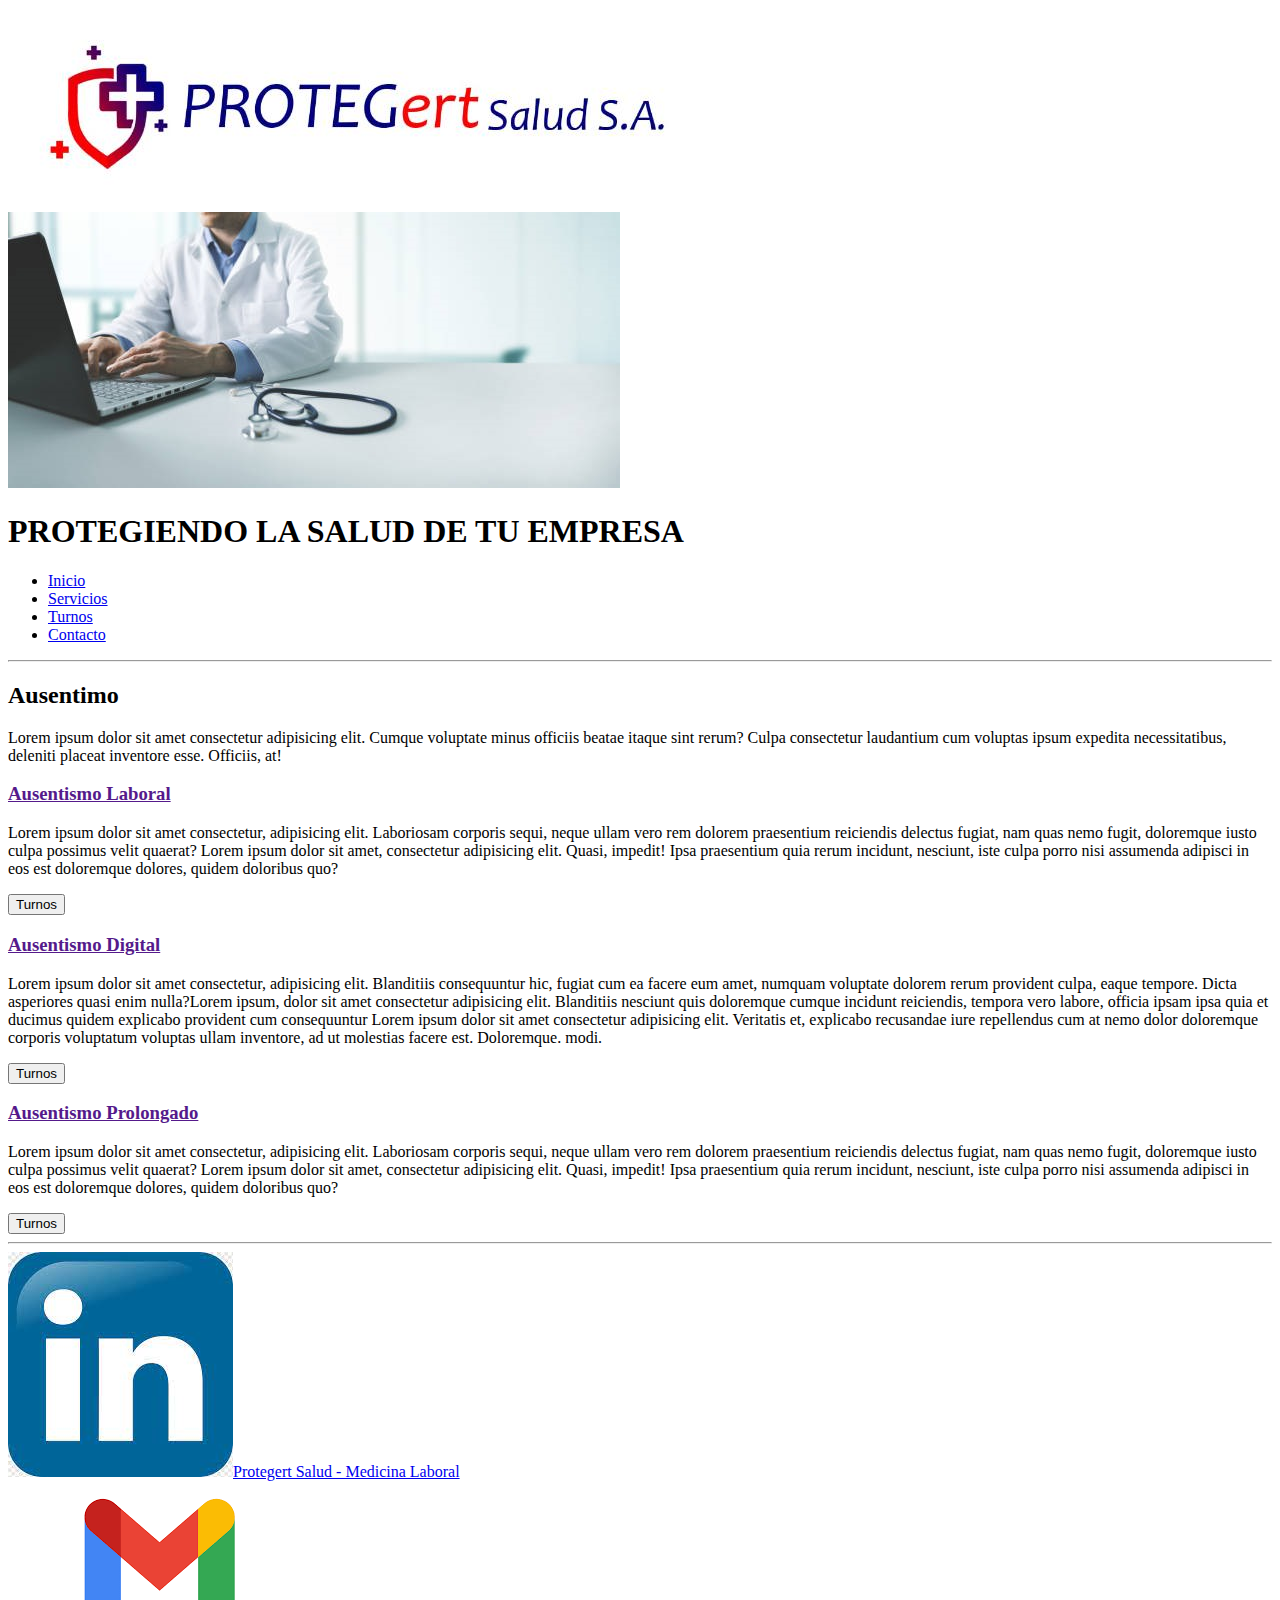
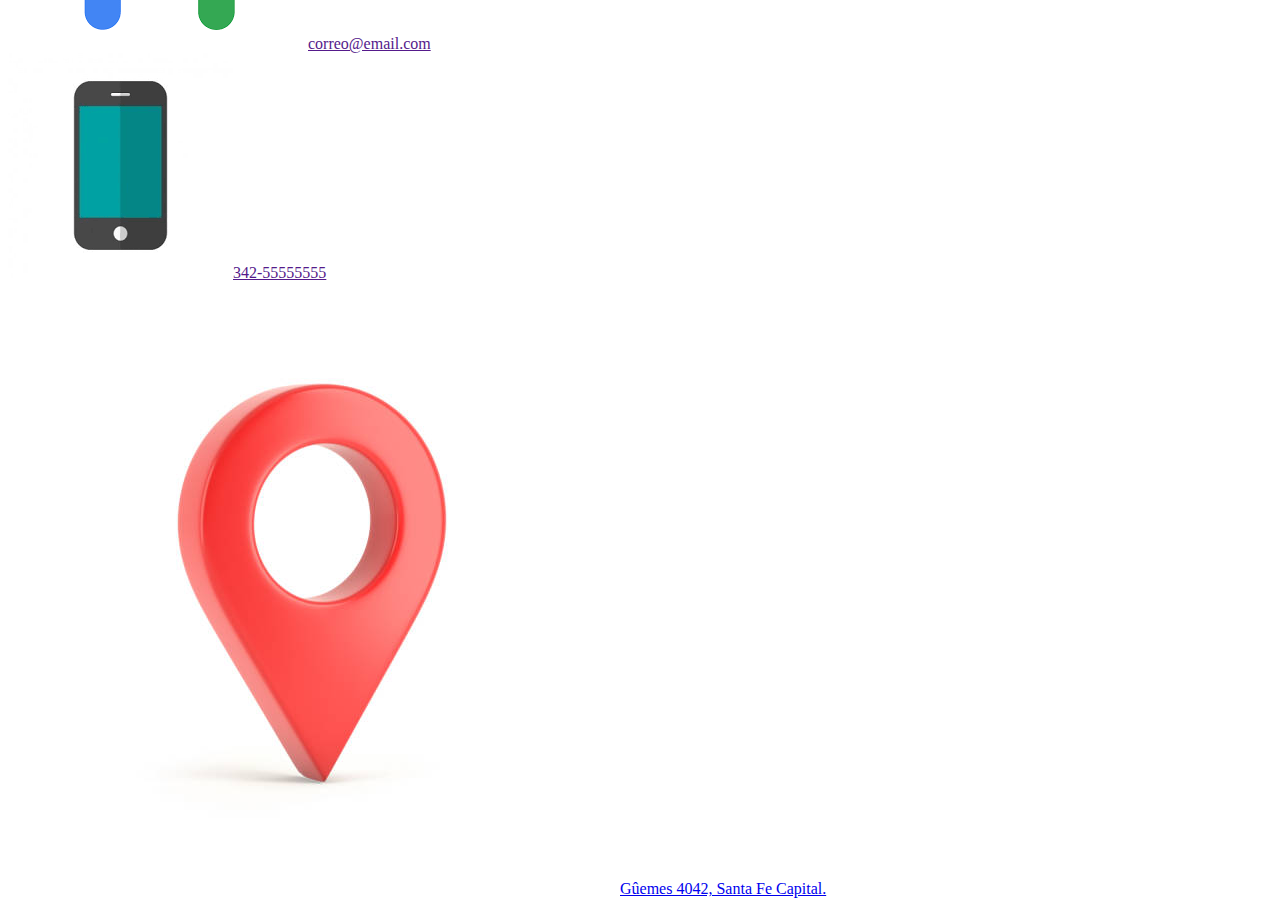
==== Protegert/pages/ausentismo.html @ c97d6693 "comienzo de proyecto" ====
<!DOCTYPE html>
<html lang="en">
  <head>
      <meta charset="UTF-8">
      <meta http-equiv="X-UA-Compatible" content="IE=edge">
      <meta name="viewport" content="width=device-width, initial-scale=1.0">
      <link rel="stylesheet" href="../../CSS/style.css">
      <title>Ausentismo Laboral | Protegert Salud</title>
  </head>
<body>
  <header>
    <section class="encabezado">
    <div><article> <img src="../Imagen/WhatsApp Image 2021-12-01 at 22.38.21.jpeg" alt="Logo"></article></div> 
    <div><article><img src="../Imagen/Logos/fondo-pag/medico-en-escritorio.jpg" alt="medicos"></article></div>

    </section>  
    <H1>PROTEGIENDO LA SALUD DE TU EMPRESA</H1>      

      <nav>
        <ul class=".color-magenta">
          <li><a href="./index.html" target="_blank">Inicio</a></li>
          <li> <a href="./Protegert/pages/servicios.html">Servicios</a></li>  
          <li> <a href="./Protegert/pages/turnos.html" target="_blank">Turnos</a></li>
          <li><a href="#contacto-protegert">Contacto</a></li>
        </ul>
      </nav> 
  </header>
    <hr>
    <div><h2>Ausentimo</h2><p>Lorem ipsum dolor sit amet consectetur adipisicing elit. Cumque voluptate minus officiis beatae itaque sint rerum? Culpa consectetur laudantium cum voluptas ipsum expedita necessitatibus, deleniti placeat inventore esse. Officiis, at!</p></div>
    <section><div><a href=""> <h3>Ausentismo Laboral</h3></a> <p>Lorem ipsum dolor sit amet consectetur, adipisicing elit. Laboriosam corporis sequi, neque ullam vero rem dolorem praesentium reiciendis delectus fugiat, nam quas nemo fugit, doloremque iusto culpa possimus velit quaerat? Lorem ipsum dolor sit amet, consectetur adipisicing elit. Quasi, impedit! Ipsa praesentium quia rerum incidunt, nesciunt, iste culpa porro nisi assumenda adipisci in eos est doloremque dolores, quidem doloribus quo?</p></div></section><button><a href="../pages/turnos.html#turno-protegert" alt="Turnos" ></a>Turnos</button>
    <section></section><div><a href=""><h3>Ausentismo Digital</h3> </a><p>Lorem ipsum dolor sit amet consectetur, adipisicing elit. Blanditiis consequuntur hic, fugiat cum ea facere eum amet, numquam voluptate dolorem rerum provident culpa, eaque tempore. Dicta asperiores quasi enim nulla?Lorem ipsum, dolor sit amet consectetur adipisicing elit. Blanditiis nesciunt quis doloremque cumque incidunt reiciendis, tempora vero labore, officia ipsam ipsa quia et ducimus quidem explicabo provident cum consequuntur Lorem ipsum dolor sit amet consectetur adipisicing elit. Veritatis et, explicabo recusandae iure repellendus cum at nemo dolor doloremque corporis voluptatum voluptas ullam inventore, ad ut molestias facere est. Doloremque. modi.</p></div></section><button><a href="./turnos.html#turno-protegert" alt="Turnos" target="_blank" ></a>Turnos</button>
    <section></section><div><a href=""> <h3>Ausentismo Prolongado</h3> </a><p>Lorem ipsum dolor sit amet consectetur, adipisicing elit. Laboriosam corporis sequi, neque ullam vero rem dolorem praesentium reiciendis delectus fugiat, nam quas nemo fugit, doloremque iusto culpa possimus velit quaerat? Lorem ipsum dolor sit amet, consectetur adipisicing elit. Quasi, impedit! Ipsa praesentium quia rerum incidunt, nesciunt, iste culpa porro nisi assumenda adipisci in eos est doloremque dolores, quidem doloribus quo?</p></div></section><button><a href="../pages/turnos.html#turno-protegert" alt="Turnos" ></a>Turnos</button>

  
    <hr>
  <footer class="contacto" id="contacto-protegert"> 
    <div> <article><img src="../Imagen/Logos/descarga.jpg" alt="Linkedin"><a href="https://www.linkedin.com/company/protegert-salud-s-a-medicina-laboral/">Protegert Salud - Medicina Laboral</a></article></div>
    <div> <article><img src="../Imagen/Logos/gmail.png" alt="Email"><a href="">correo@email.com</a></article></div>
    <div> <article><img src="../Imagen/Logos/descarga.png" alt="telefono"><a href="">342-55555555</a></article></div>
    <div> <article><img src="../Imagen/Logos/istockphoto-1182235539-612x612.jpg" alt="ubicación"><a href="https://goo.gl/maps/Kvv3pyG7opq2ytH77">Gûemes 4042, Santa Fe Capital.</a></article></div>
  </footer>
  </header id="contacto-protegert">
</body>
</html>
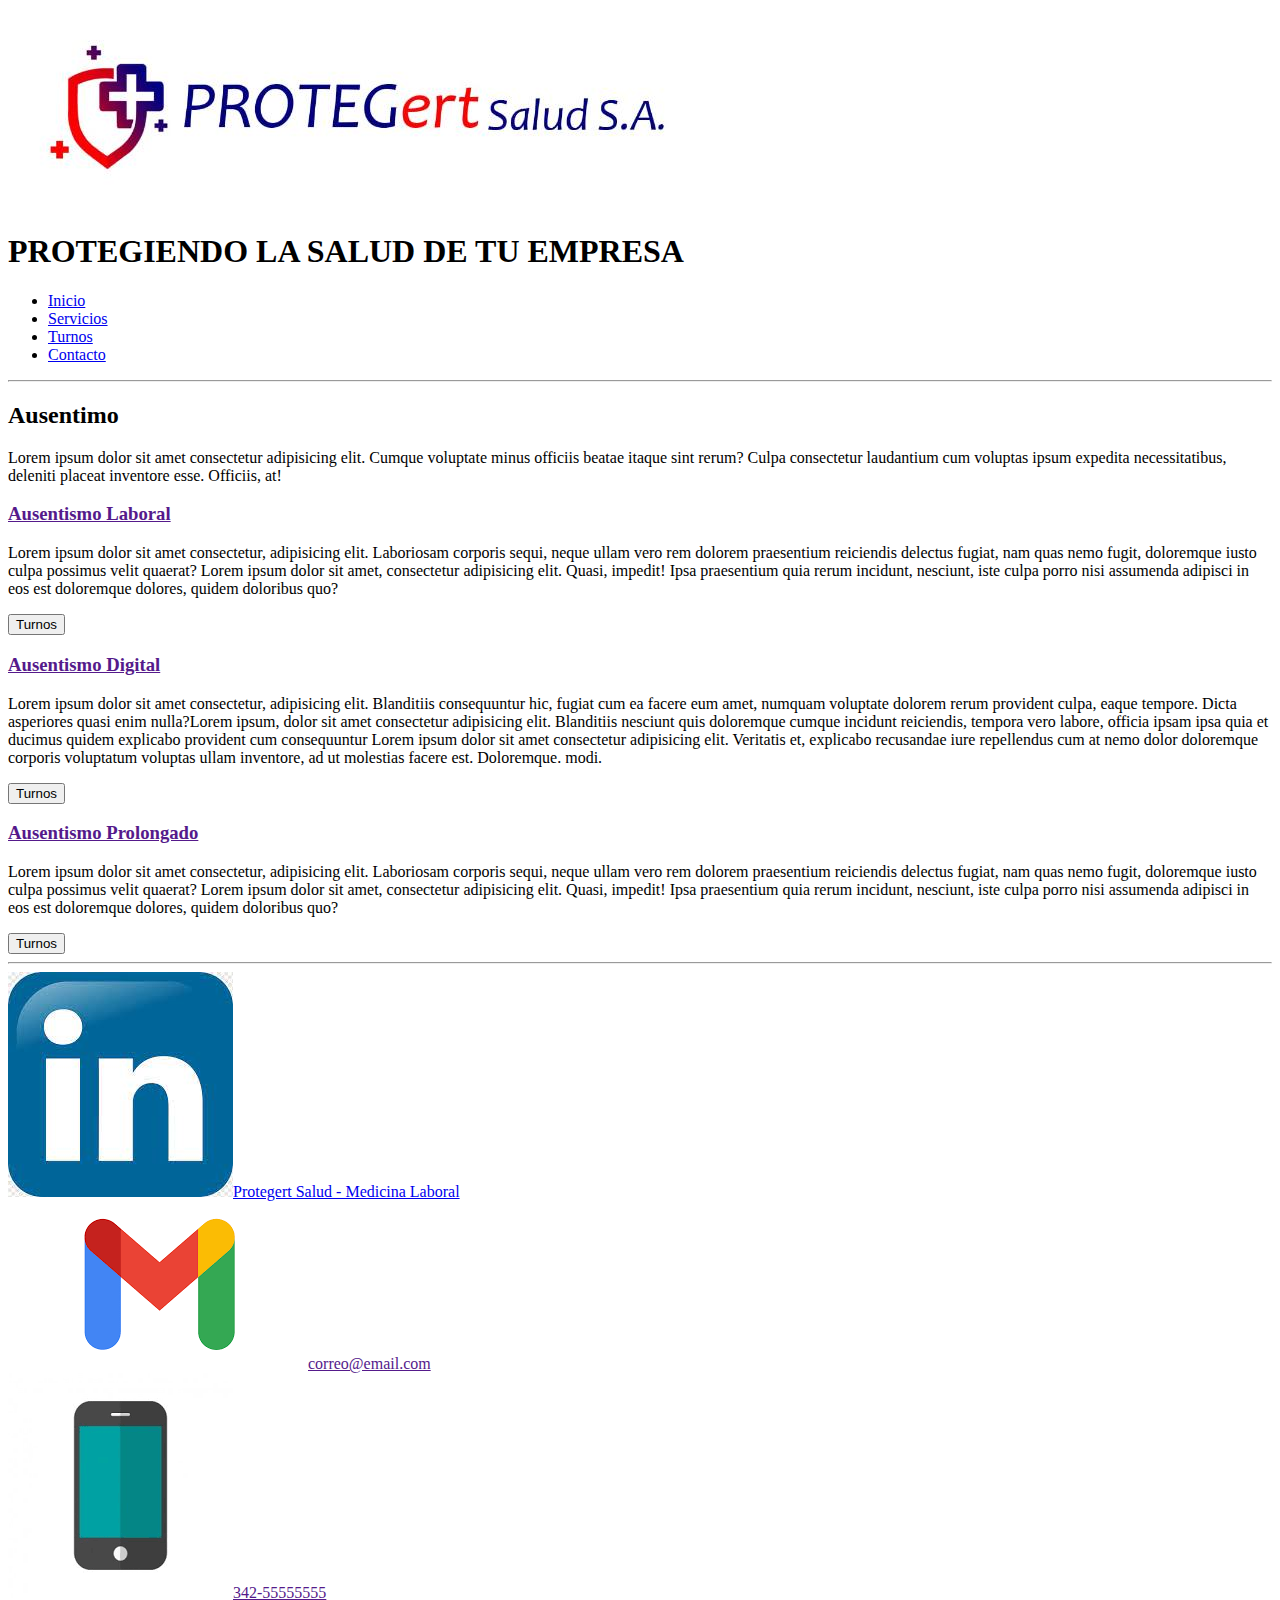
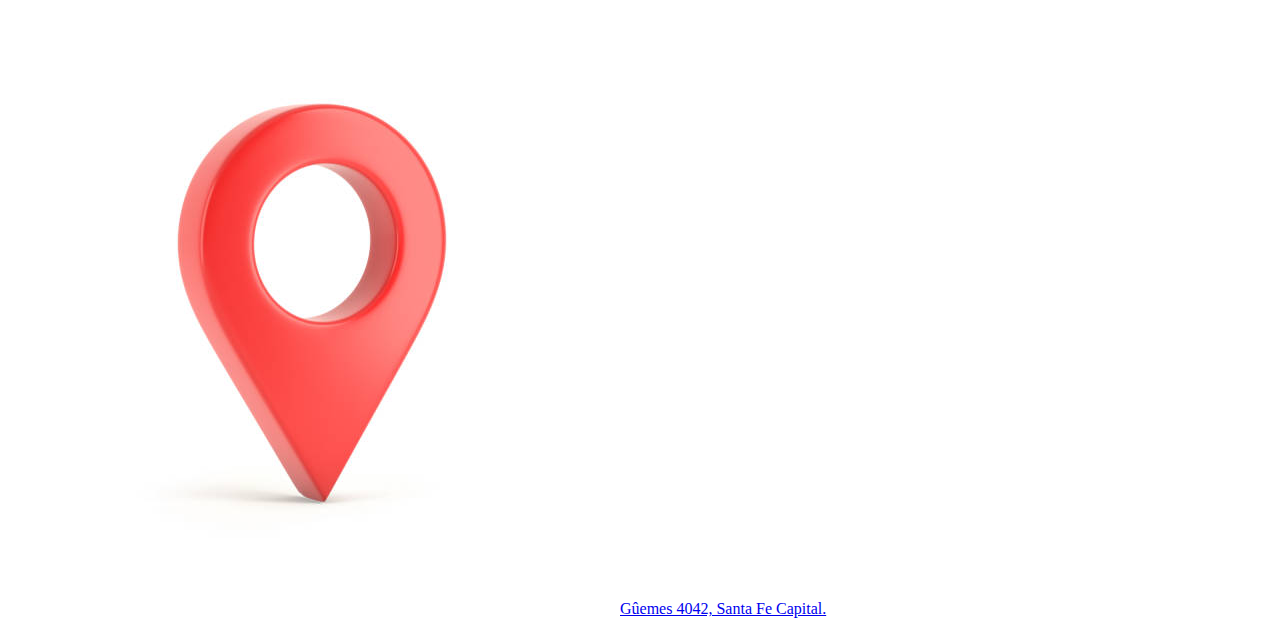
==== commit 9561b668: "modificaciones en los archivos con grids" ====
--- a/Protegert/pages/ausentismo.html
+++ b/Protegert/pages/ausentismo.html
@@ -7,11 +7,10 @@
       <link rel="stylesheet" href="../../CSS/style.css">
       <title>Ausentismo Laboral | Protegert Salud</title>
   </head>
-<body>
+  <body class="body"> 
   <header>
     <section class="encabezado">
-    <div><article> <img src="../Imagen/WhatsApp Image 2021-12-01 at 22.38.21.jpeg" alt="Logo"></article></div> 
-    <div><article><img src="../Imagen/Logos/fondo-pag/medico-en-escritorio.jpg" alt="medicos"></article></div>
+    <div><article> <img src="../Imagen/WhatsApp Image 2021-12-01 at 22.38.21.jpeg" alt="Logo" class="encabezado_img"></article></div> 
 
     </section>  
     <H1>PROTEGIENDO LA SALUD DE TU EMPRESA</H1>      
